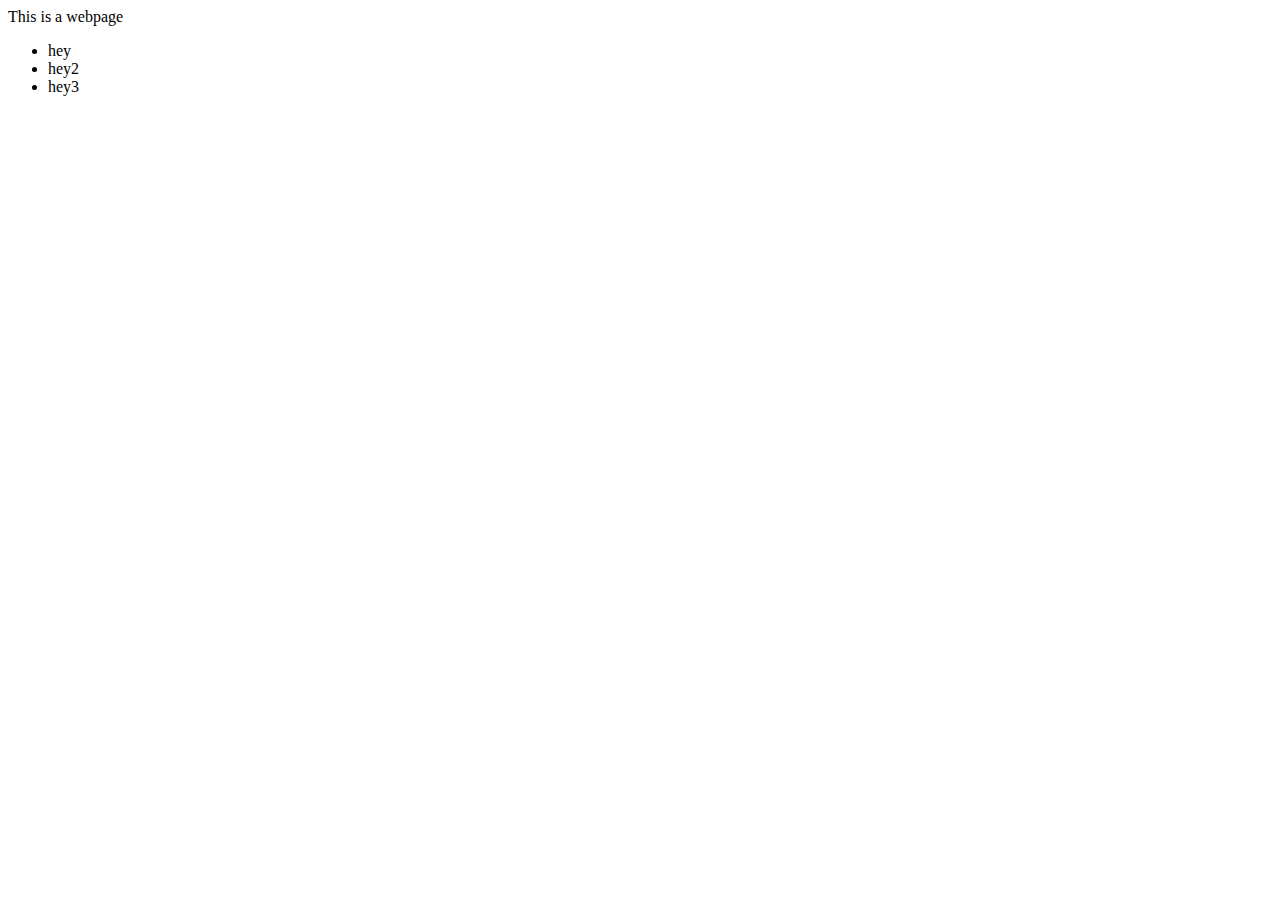
==== index.html @ 598afb39 "Worked on header and nav" ====
<!DOCTYPE html>
<html>
<head>
  <title>Lol what am i doing</title>
</head>
<body>
  <header>This is a webpage</header>
  <nav>
    <ul>
      <li>hey</li>
      <li>hey2</li>
      <li>hey3</li>
    </ul>
  </nav>

</body>
</html>
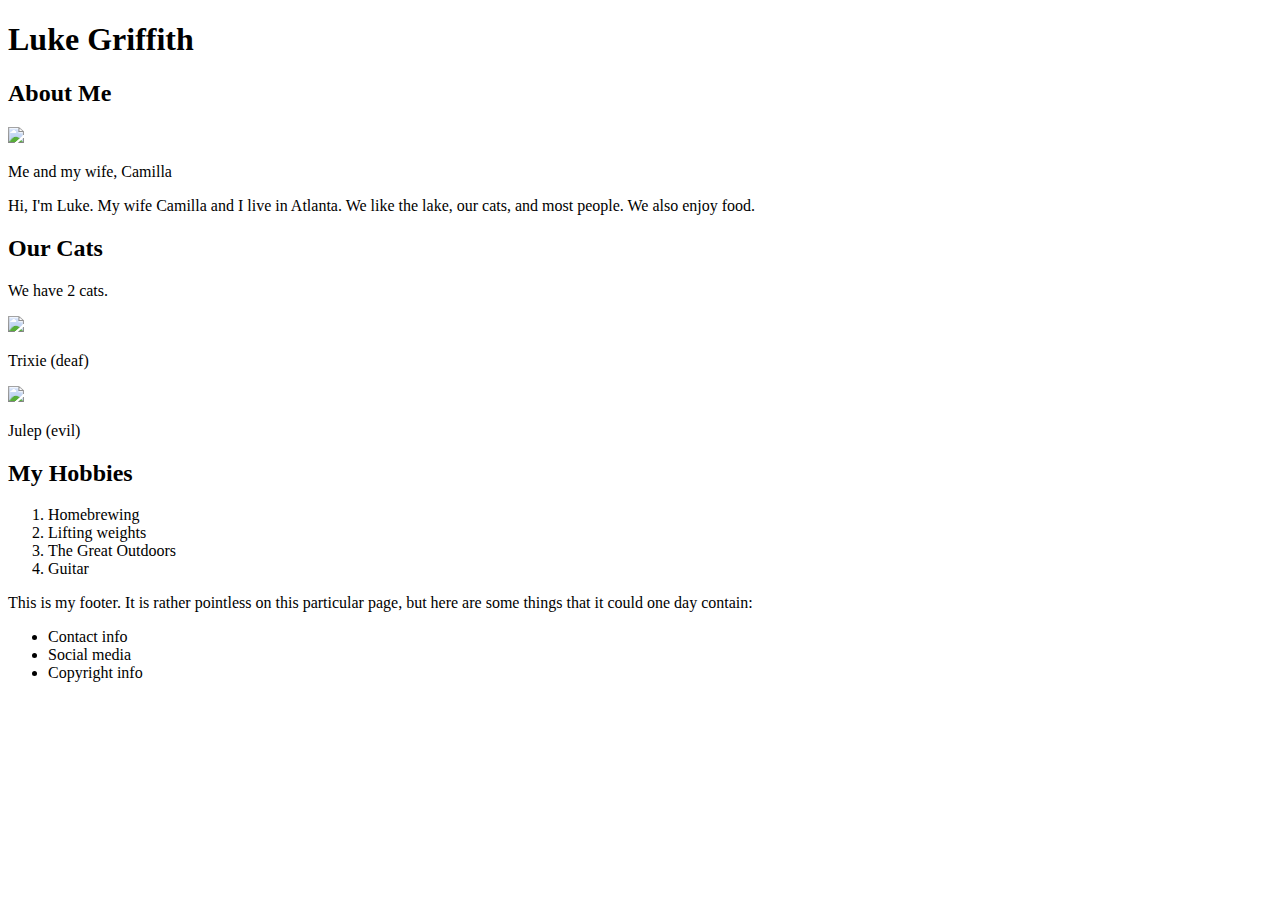
==== commit b9894309: "copied html from codepen" ====
--- a/index.html
+++ b/index.html
@@ -4,14 +4,54 @@
   <title>Lol what am i doing</title>
 </head>
 <body>
-  <header>This is a webpage</header>
-  <nav>
-    <ul>
-      <li>hey</li>
-      <li>hey2</li>
-      <li>hey3</li>
-    </ul>
-  </nav>
+  <header>
+    <h1>Luke Griffith</h1>
+</header>
+    <div class="about">
+      <h2>About Me</h2>
+        <img src="http://i.imgur.com/ANlzK5V.jpg">
+        <p class="abouttext">Me and my wife, Camilla</p>
+        <p class="aboutus">Hi, I'm Luke. My wife Camilla and I live in Atlanta. We like the lake, our cats, and most people. We also enjoy food.
+    </div>
+<div class="catshobbies">
+  <div class="cats">
+    <h2>Our Cats</h2>
+      <p>We have 2 cats.</p>
+        <div class="catpics">
+          <div class="trixie">
+            <a href="http://google.com">
+              <img class="cat" src="http://i.imgur.com/Alcll30.jpg"></a>
+            <p>Trixie (deaf)</p>
+          </div>
+          <div class="julep">
+            <a href="http://espn.com">
+              <img class="cat" src="http://i.imgur.com/tDgAKn5.jpg"></a>
+            <p>Julep (evil)</p>
+          </div>  
+          
+     </div>
+ </div>
+ <div class="hobbies">
+   <h2>My Hobbies</h2>
+     <ol>
+       <li>Homebrewing</li>
+       <li>Lifting weights</li>
+       <li>The Great Outdoors</li>
+       <li>Guitar</li>
+     </ol>  
+</div>
+</div>
+    <footer>
+      <p>This is my footer. It is rather pointless on this particular page, but here are some things that it could one day contain:</p>
+      <ul>  
+        <li>Contact info</li>
+        <li>Social media</li>
+        <li>Copyright info</li>
+      </ul>  
+       
+   </footer>
+</body>
+</html>
 
 </body>
 </html>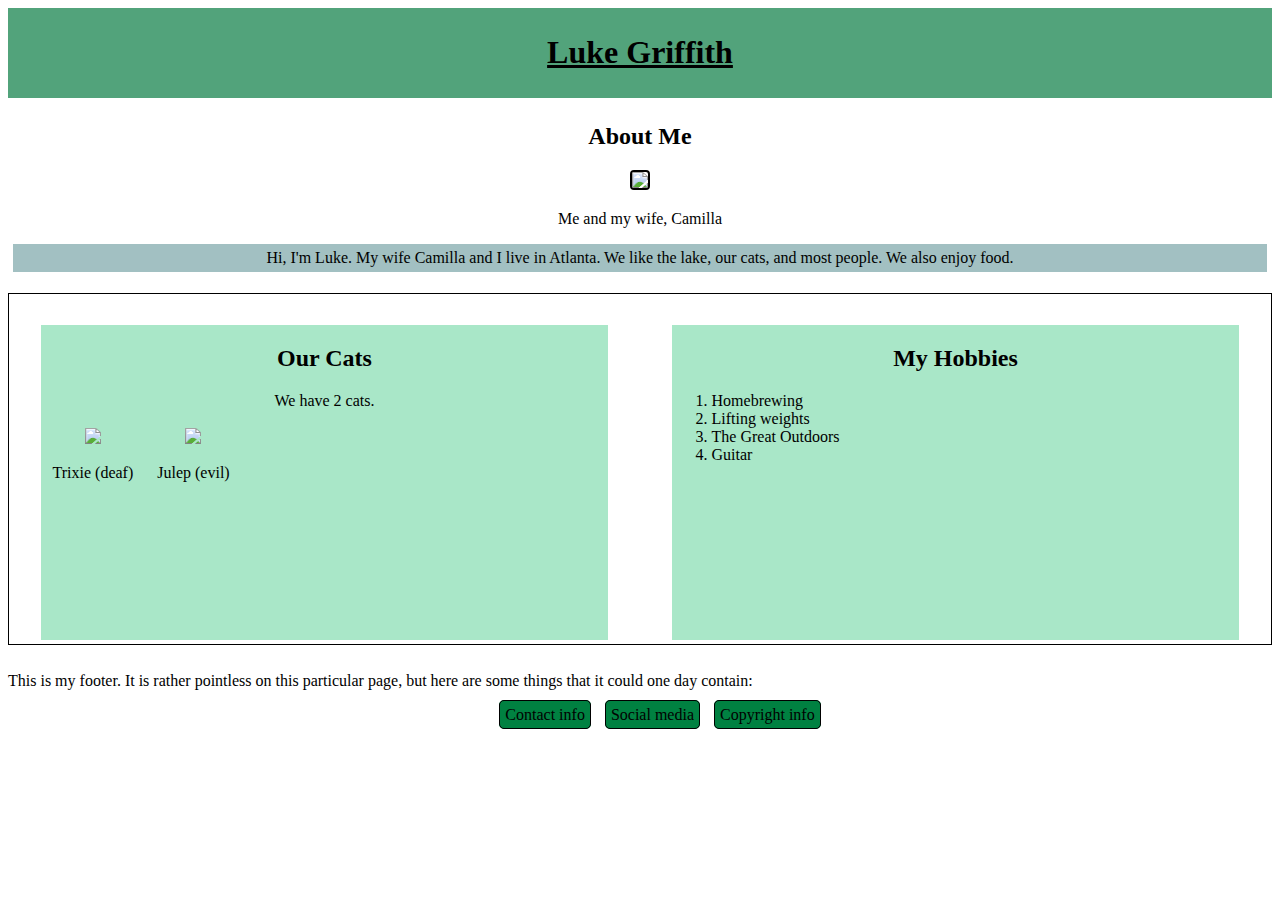
==== commit 59b45d09: "added link to main.css" ====
--- a/index.html
+++ b/index.html
@@ -2,6 +2,7 @@
 <html>
 <head>
   <title>Lol what am i doing</title>
+  <link rel="stylesheet" type="text/css" href="main.css">
 </head>
 <body>
   <header>
--- a/main.css
+++ b/main.css
@@ -0,0 +1,103 @@
+/*******Header***********/
+h1 {
+  background-color: #52a37b;
+}
+header {
+  background-color: #52a37b;
+  text-align: center;
+  padding: 5px;
+  font-family: Cursive;
+  text-decoration: underline;
+}
+.about img {
+  max-width: 55%;
+  border-radius: 20%;
+  border: 2px solid black;
+}
+/**********About Me***************/
+.about {
+  padding: 5px;
+  text-align: center;
+  font-family: Impact;
+}
+.aboutus {
+  font-family: times;
+  background-color: #a2c0c2;
+  text-align: center;
+  padding: 5px;
+}
+ 
+
+/*********************Cats******************/
+.cats {
+  float: left;
+  display: inline-block;
+  background-color: #a9e7c8;
+  width: 45%;
+  text-align: center;
+  margin: 2.5%;
+  height: 90%;
+}
+.trixie {
+  float: left;
+  text-align: center;
+  margin: 0 10px;
+  padding: 2px;
+  display: inline-block;
+  
+  }
+.trixie img {
+  max-width: 100px;
+ } 
+.julep {
+  float: left;
+  text-align: center;
+  margin: 0 10px;
+  padding: 2px;
+  
+}  
+.julep img {
+  width: 100px;
+  
+}
+
+
+
+.catshobbies {
+  border: 1px solid black;
+  height: 350px;
+}
+/******************Hobbies****************/
+.hobbies {
+  display: inline-block;
+  background-color: #a9e7c8;
+  width: 45%;
+  margin: 2.5%;
+  height: 90%;
+  
+  
+}
+.hobbies h2{
+  text-align: center;
+}
+/*********************Footer*********************/
+footer {
+  clear: both;
+}
+footer ul{
+  list-style: none;
+  text-align: center;
+  
+}
+footer li {
+  display: inline;
+  margin: 5px;
+  padding: 5px;
+  text-align: center;
+  border: 1px solid black;
+  border-radius: 5px;
+  background-color: #008141;
+  
+  
+   
+}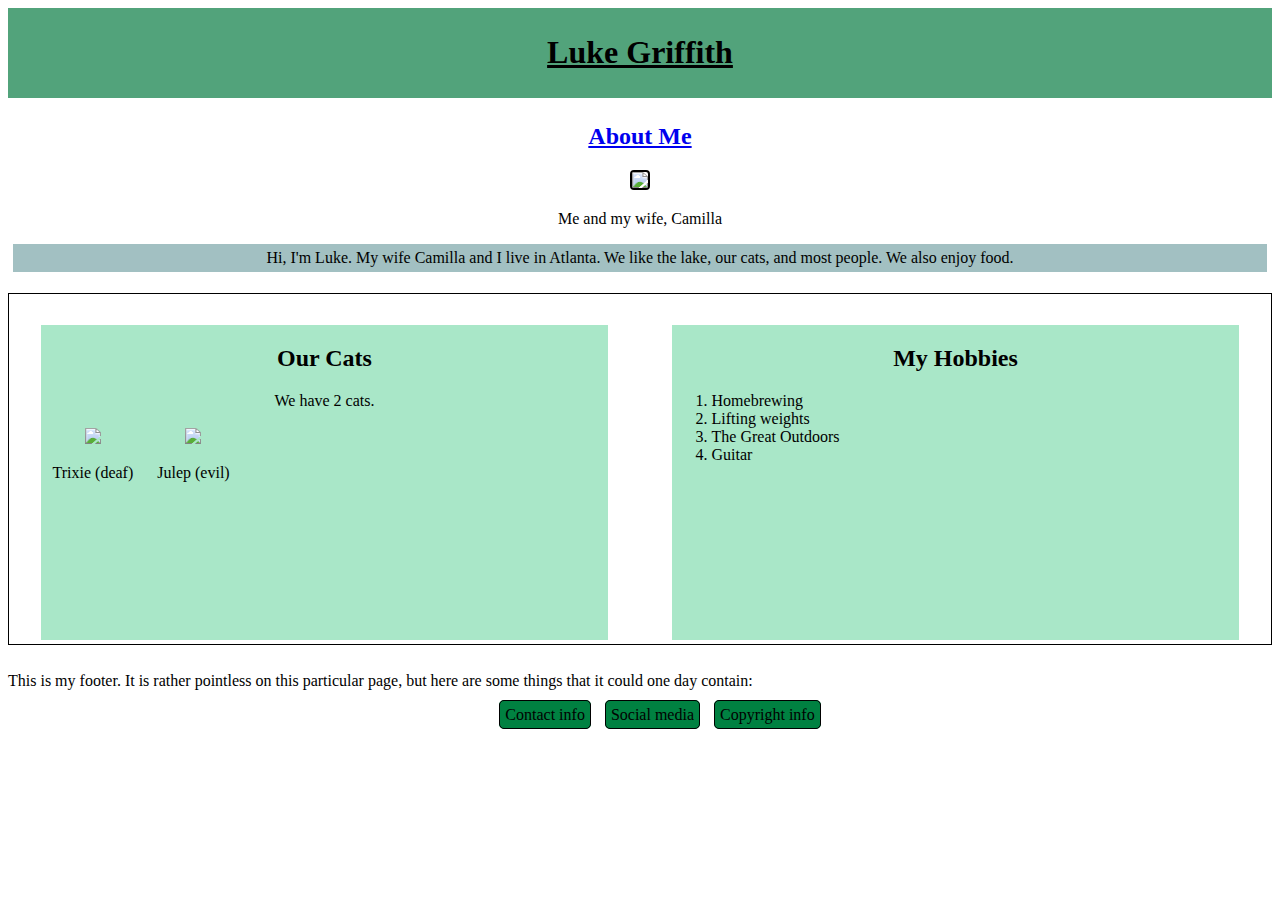
==== commit 17207c50: "added about.html page, linked from index.html" ====
--- a/index.html
+++ b/index.html
@@ -9,7 +9,7 @@
     <h1>Luke Griffith</h1>
 </header>
     <div class="about">
-      <h2>About Me</h2>
+      <a href="about.html"><h2>About Me</h2></a>
         <img src="http://i.imgur.com/ANlzK5V.jpg">
         <p class="abouttext">Me and my wife, Camilla</p>
         <p class="aboutus">Hi, I'm Luke. My wife Camilla and I live in Atlanta. We like the lake, our cats, and most people. We also enjoy food.
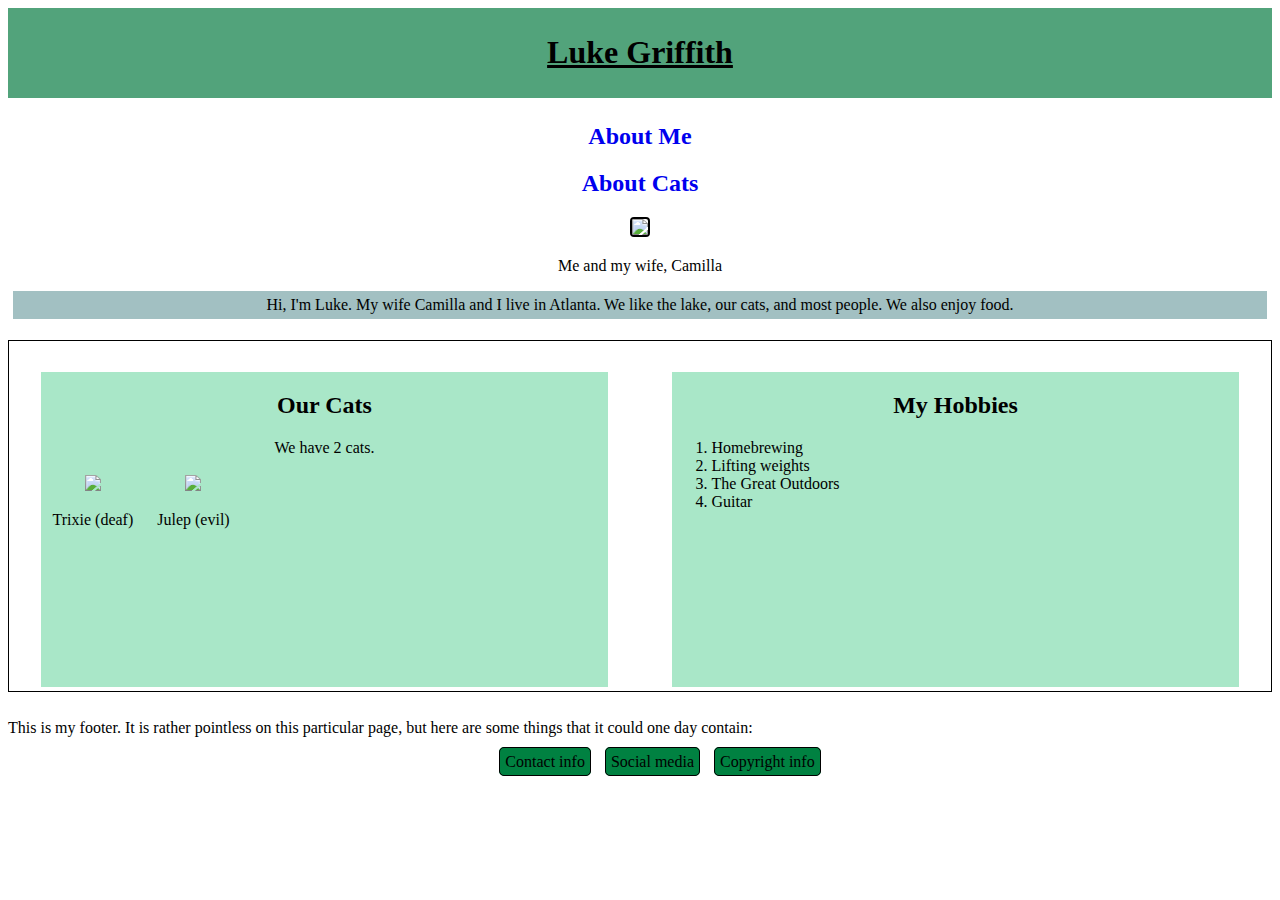
==== commit 59e31d78: "added cats.html. linked from index and about" ====
--- a/index.html
+++ b/index.html
@@ -10,6 +10,7 @@
 </header>
     <div class="about">
       <a href="about.html"><h2>About Me</h2></a>
+      <a href="cats.html"><h2>About Cats</h2></a>
         <img src="http://i.imgur.com/ANlzK5V.jpg">
         <p class="abouttext">Me and my wife, Camilla</p>
         <p class="aboutus">Hi, I'm Luke. My wife Camilla and I live in Atlanta. We like the lake, our cats, and most people. We also enjoy food.
--- a/main.css
+++ b/main.css
@@ -13,6 +13,9 @@
   max-width: 55%;
   border-radius: 20%;
   border: 2px solid black;
+}
+.about a {
+  text-decoration: none;
 }
 /**********About Me***************/
 .about {
@@ -97,7 +100,26 @@
   border: 1px solid black;
   border-radius: 5px;
   background-color: #008141;
-  
-  
-   
+}
+/********************About.Html*******************/
+.bigabout p {
+  width: 400px;
+  float: left;
+  padding:10px;
+  margin: 10px 20px 10px 100px;
+  text-align: center;
+}
+.bigabout img {
+  width: 400px;
+  float: right;
+  padding: 10px;
+  margin: 10px 100px 10px 20px;
+}
+
+.aboutfooter {
+  clear: both;
+  background-color: #52a37b;
+  text-align: center;
+  height: 50px;
+  font-size: 20px;
 }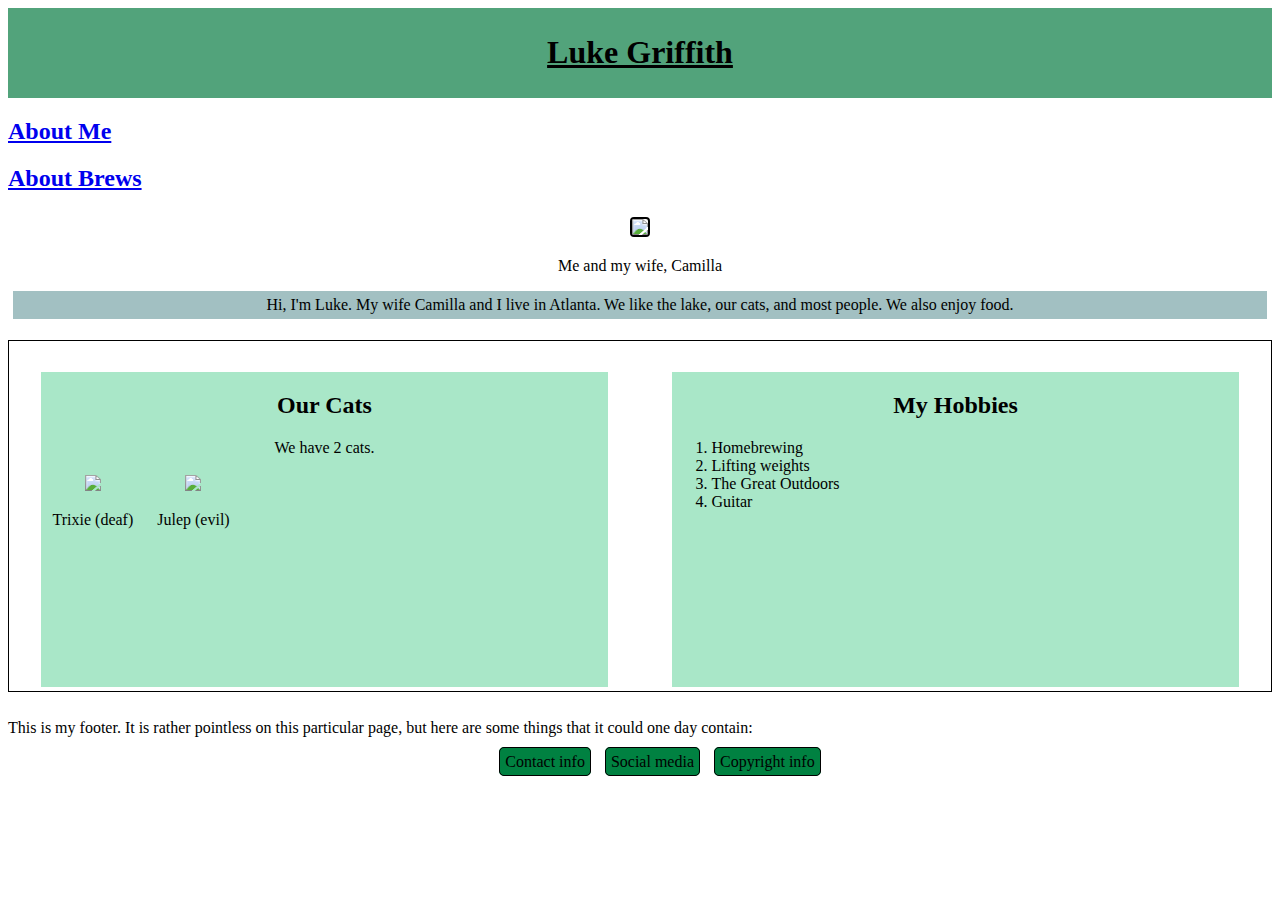
==== commit 027fae76: "updated brew page, adjusted front page" ====
--- a/index.html
+++ b/index.html
@@ -8,9 +8,12 @@
   <header>
     <h1>Luke Griffith</h1>
 </header>
-    <div class="about">
+    
+    <div class="nav">
       <a href="about.html"><h2>About Me</h2></a>
-      <a href="cats.html"><h2>About Cats</h2></a>
+      <a href="cats.html"><h2>About Brews</h2></a>
+    </div>
+    <div class="about">  
         <img src="http://i.imgur.com/ANlzK5V.jpg">
         <p class="abouttext">Me and my wife, Camilla</p>
         <p class="aboutus">Hi, I'm Luke. My wife Camilla and I live in Atlanta. We like the lake, our cats, and most people. We also enjoy food.
--- a/main.css
+++ b/main.css
@@ -13,15 +13,21 @@
   max-width: 55%;
   border-radius: 20%;
   border: 2px solid black;
+  clear: both;
 }
 .about a {
   text-decoration: none;
+  float: left;
+  padding: 5px;
+  text-align: center;
+  display: inline;
+  
 }
 /**********About Me***************/
 .about {
   padding: 5px;
   text-align: center;
-  font-family: Impact;
+  font-family: times;
 }
 .aboutus {
   font-family: times;
@@ -122,4 +128,48 @@
   text-align: center;
   height: 50px;
   font-size: 20px;
+}
+/*****************Brews*********************/
+.brews {
+  background-image: url(http://www.bomdecopo.com.br/uploads/posts/75e4cb_70530afefa2c4ac597c7198da59bd280.jpg);
+}
+
+.brewhead {
+  background-color: gray;
+}
+.drinking {
+  
+  height: 500px;
+  width: 45%; 
+  display: inline-block;
+  float: left;
+  text-align: center;
+  margin: 2.5%;
+  
+}
+.ferm {
+  
+  height: 500px;
+  width: 45%;
+  display: inline-block;
+  float: left;
+  text-align: center;
+  margin: 2.5%;
+  
+}
+.drinking ul {
+  list-style: none;
+}
+.ferm ul {
+  list-style: none;
+}
+nav {
+  text-align: center;
+}
+nav a {
+  text-decoration: none;
+  font-size: 25px;
+  font-weight: bold;
+  font-family: fantasy;
+  color: gray;
 }